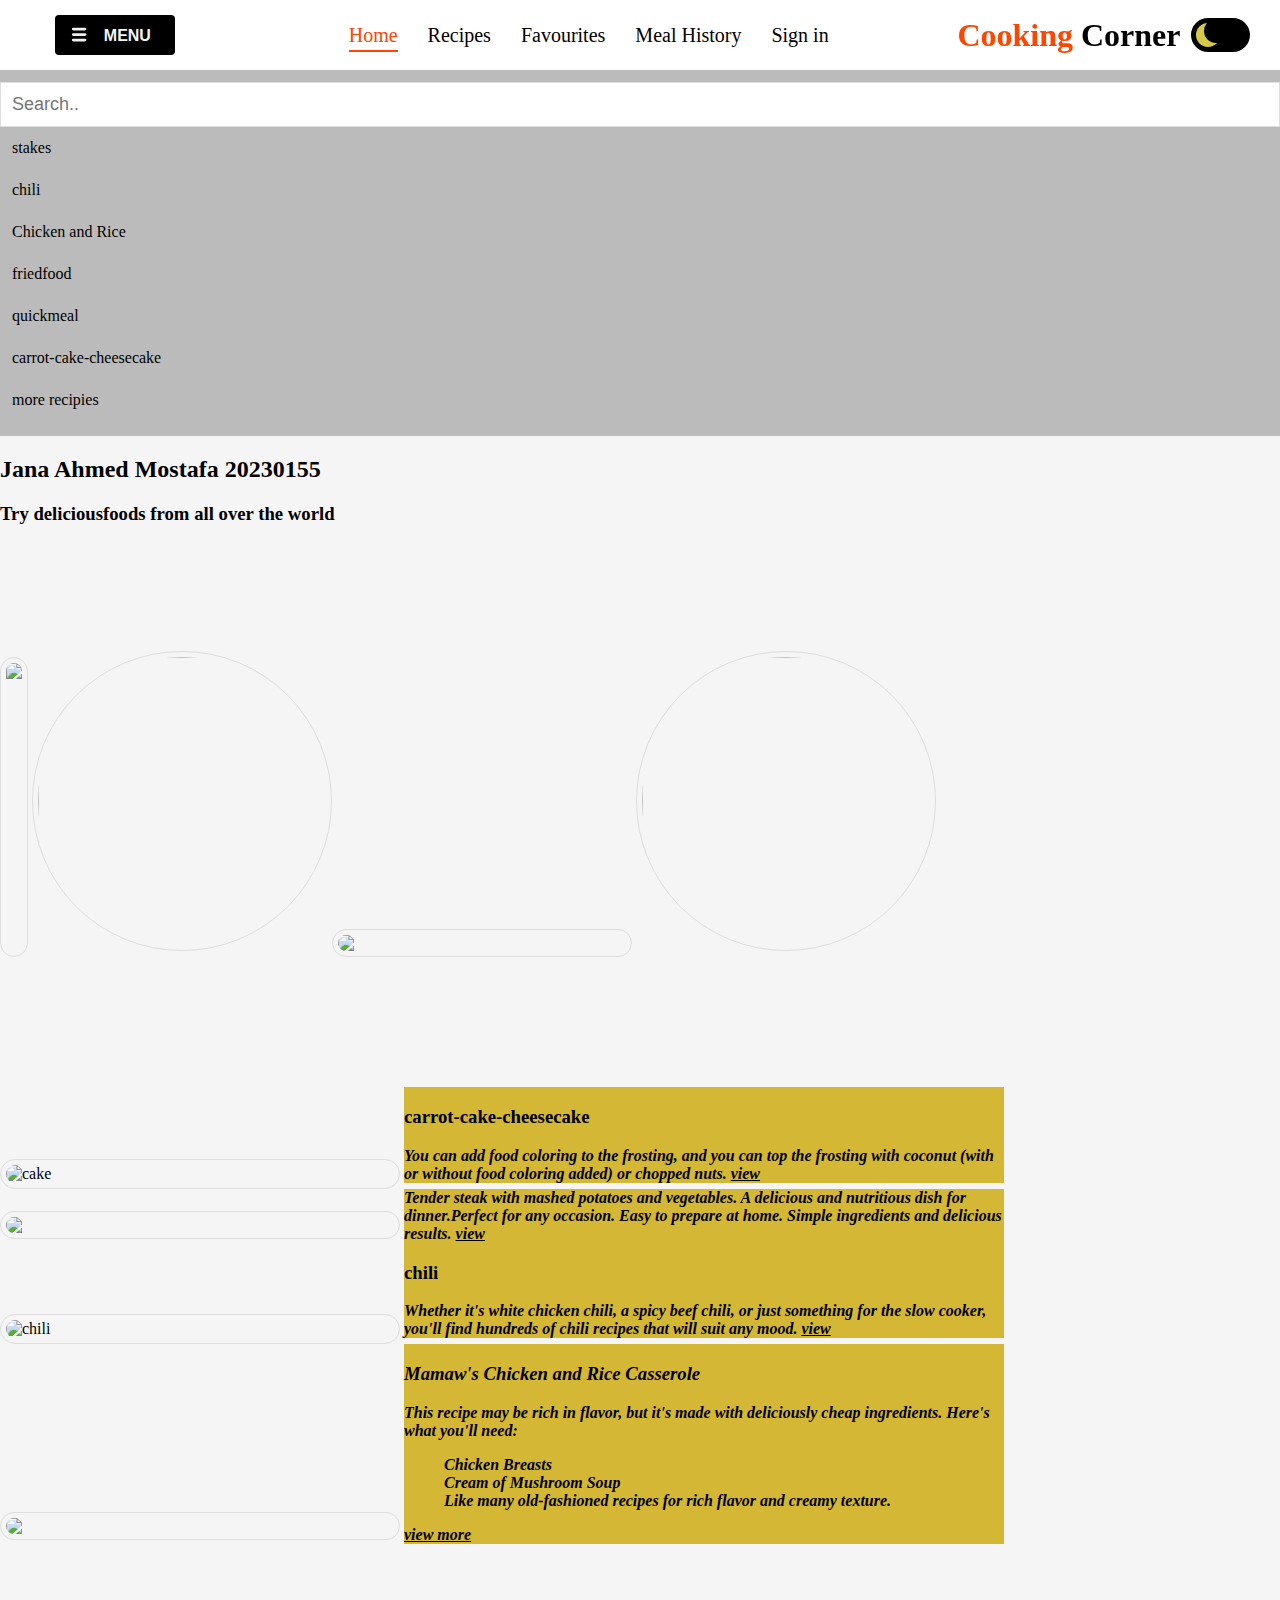
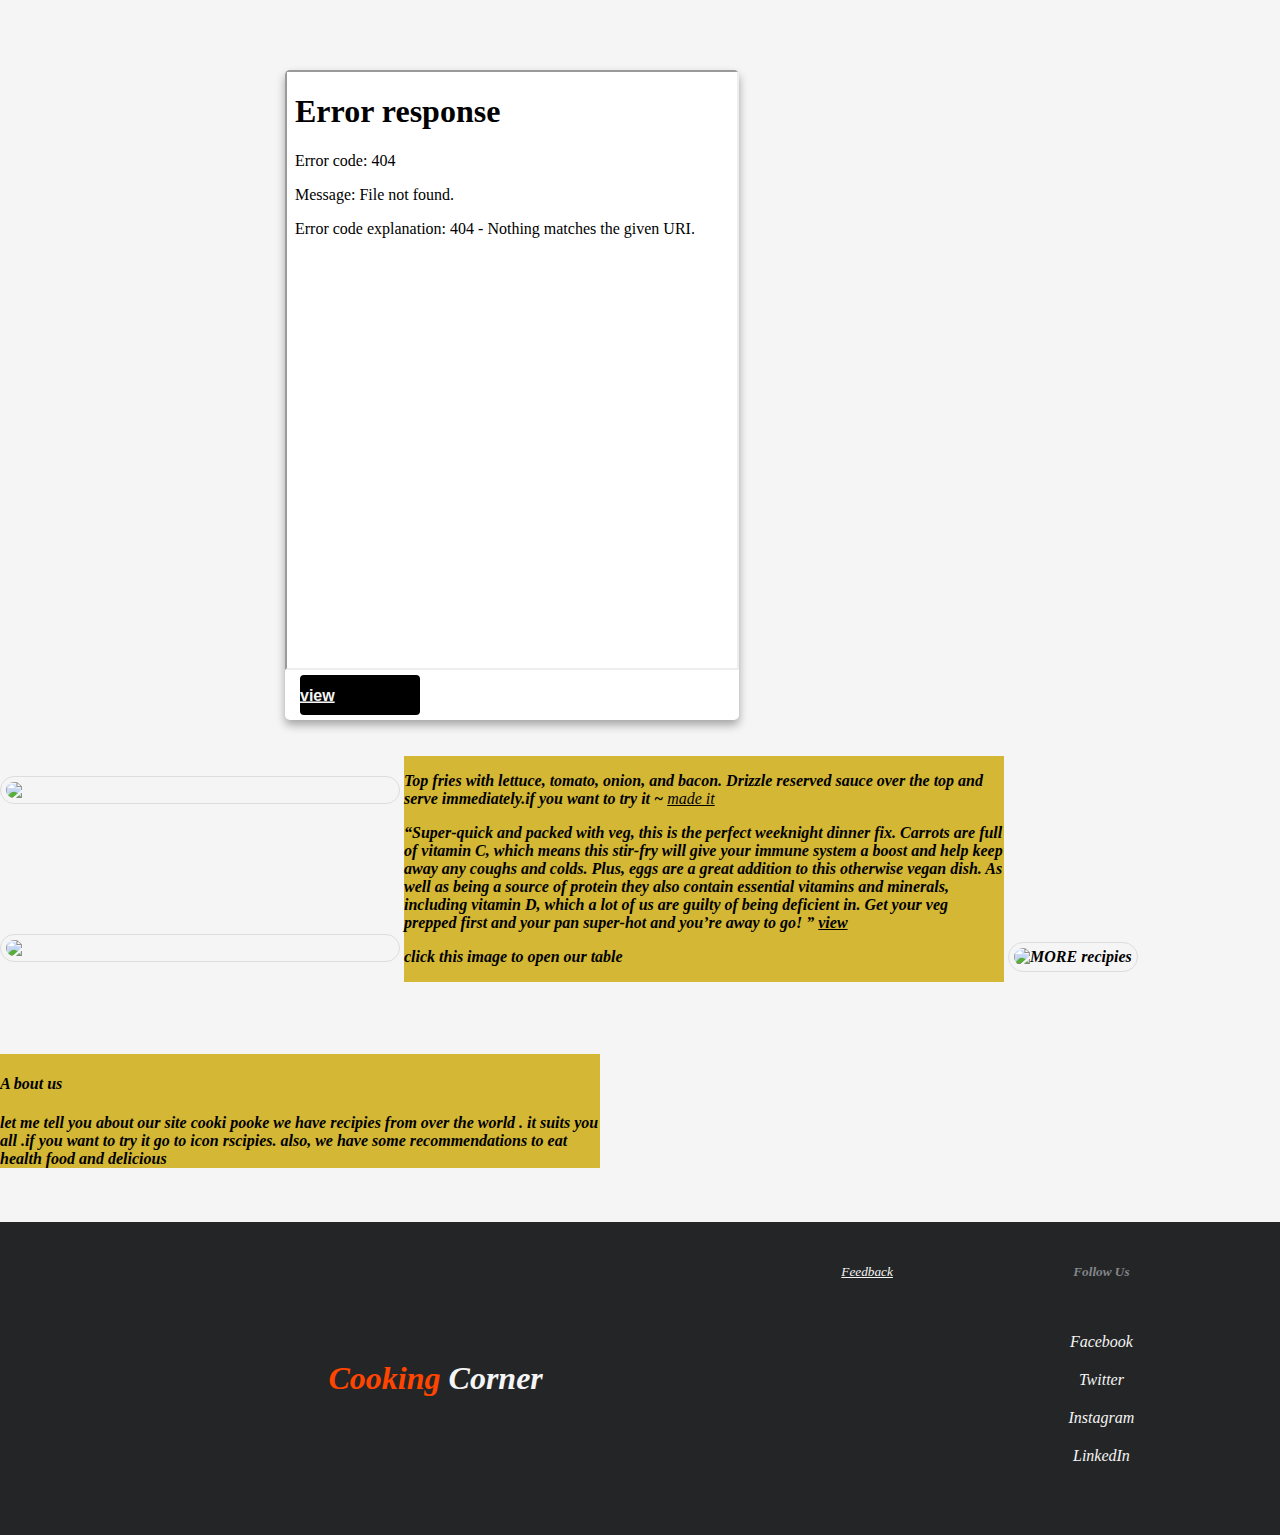
==== index.html @ 8513a662 "Add files via upload" ====
<!DOCTYPE html>
<html>
<head>
 
   <meta charset="UTF-8"/>
   <meta http-equiv="X-UA-Compatible"/>
   
   <link rel="stylesheet" href="index.css" type="text/CSS"/>
   <link rel="stylesheet" href="theme1.css" type="text/CSS" id="theme"/>
  
   
</head>
<body>


<header id="header">
  <nav>
    <div>
      <!--Menu -->
      <ul>
        <li id="menu">
          <span
            ><button class="btn">
              <span class="icon">
                <svg viewBox="0 0 175 80" width="40" height="40">
                  <rect
                    width="80"
                    height="15"
                    fill="#f0f0f0"
                    rx="10"
                  ></rect>
                  <rect
                    y="30"
                    width="80"
                    height="15"
                    fill="#f0f0f0"
                    rx="10"
                  ></rect>
                  <rect
                    y="60"
                    width="80"
                    height="15"
                    fill="#f0f0f0"
                    rx="10"
                  ></rect>
                </svg>
              </span>
              <span class="text">MENU</span>
            </button></span
          >
          <ul id="dropDownMenu">
            <span
              ><li><a href="#">Videos</a></li></span
            >
            <span
              ><li><a href="#">Recommend</a></li></span
            >
            <span
              ><li><a href="#">Cooking tools</a></li></span
            >
            <span
              ><li><a href="#">Facts</a></li></span
            >
            <span
              ><li><a href="#">Alternatives</a></li></span
            >
          </ul>
        </li>
      </ul>
    </div>

    <div id="navBar">
      <ul id="links">
        <li><a id="active" href="#">Home</a></li>
        <li><a href="recipies.html">Recipes</a></li>
        <li><a href="#">Favourites</a></li>
        <li><a href="mealhistory.html">Meal History</a></li>
        <li><a id="signin-btn" href="login.html">Sign in</a></li>
      </ul>
    </div>

    <div id="headerLogo"> <!--Logo / Theme-->
      <h1 id="logo"><span>Cooking</span> Corner</h1>
      <!--Dark/Light Mode -->
      <label class="switch">
        <input type="checkbox" id="themeToggle" />
        <span class="slider"></span>
      </label>
    </div>
  </nav>
</header>


  <div class="left" style="background-color:#bbb;">
    <h2>Menu</h2>
    <input type="text" id="mySearch" onkeyup="myFunction()" placeholder="Search.." title="Type in a category">
    <ul id="myMenu">
      <li><a href="#2">stakes</a></li>
      <li><a href="#3">chili</a></li>
      <li><a href="#4">Chicken and Rice </a></li>
      <li><a href="#5">friedfood</a></li>
      <li><a href="#6">quickmeal</a></li>
      <li><a href="#1"> carrot-cake-cheesecake</a></li>
      <li><a href="recipies.html">more recipies</a></li>
    </ul>
  </div>

  <h2>Jana Ahmed Mostafa 20230155</h2>
  <h3>Try deliciousfoods from all over the world </h3>
<br></br><br></br>
<br></br>
<img src="images\sa.jpg" height="300px" > <img src="images\view,jpg.webp" width="300px" height="300px"><img src="images\istockphoto.jpg" width="300px" >
<img src="images\bbbb.jpg" width="300px" height="300px">

<br></br><br></br>

<br></br><br></br>
<div id="1">
<img src="images/cake.webp" style="width:400px;"  alt="cake" > 
   <div  class="box2"> 
    <h3>carrot-cake-cheesecake</h3>
 <em><b>  You can add food coloring to the frosting, and you can top the frosting with coconut (with or without food coloring added) or chopped nuts.
  <a target="_blank" href="https://www.allrecipes.com/recipe/242024/carrot-cake-cheesecake/">view</a> </b> </em></div>
</div>
<div id="2">
<img src="images/sstake.jpg"style="width:400px;">
  <div class="box2">   
  <em><b>Tender steak with mashed potatoes and vegetables.
    A delicious and nutritious dish for dinner.Perfect for any occasion. Easy to prepare at home.
    Simple ingredients and delicious results.  <a target="_blank" href="https://natashaskitchen.com/pan-seared-steak/"> view </a> </b> </em></div>
  </div>
  <div id="3">
      <img src="images/chili.jpg.webp" style="width:400px;" alt="chili" >

      <div class="box2">
        <h3>chili</h3>
  <em><b>  Whether it's white chicken chili, a spicy beef chili, or just something for the slow cooker, you'll find hundreds of chili recipes that will suit any mood.  <a target="_blank" href="https://www.allrecipes.com/search?q=chili">view</a> </b> </em></div>
</div>
<div id="4">
        <img src="images/Mamaw's Chicken and Rice Casserole.jpg" style="width:400px;" >
        <div class="box2">
     <em><b> <h3>Mamaw's Chicken and Rice Casserole </h3> This recipe may be rich in flavor, but it's made with deliciously cheap ingredients. Here's what you'll need:<ul>
  <li>Chicken Breasts</li>
  <li>Cream of Mushroom Soup</li>
  <def> Like many old-fashioned recipes for rich flavor and creamy texture.</def>
</ul><a target="_blank" href="https://www.allrecipes.com/recipe/233983/mamaws-chicken-and-rice-casserole/">view more </a></b> </em></div><br></br><br></br><br></br><br></br>
    </div>
    <div id="7">
     <div class="banner-container">
    <div class="banner"> <iframe width="100% " height="600px" src="images/ads.jpg"  alt="meal  ads"></iframe>
          
      <div class="content">
         <a href="https://www.wixfresh.com/post/food-websites" class="btn">view</a></div>
      </div></div></div>
<br></br>
<div id="5">
                 <img src="images/_Loaded-Waffle-Fries_.webp" style="width: 400px;"  >
              <div class="box2">
              <p><em><b>  Top fries with lettuce, tomato, onion, and bacon. Drizzle reserved sauce over the top and serve immediately.if you want to try it ~
</b><a target="_blank" href="https://www.allrecipes.com/loaded-waffle-fries-recipe-8551264">made it </a> </em></p></div>         
</div>
<div id="6">
<img src="images/v.webp" style="width:400px;">
             <div class="box2">
             <em><b>  “Super-quick and packed with veg, this is the perfect weeknight dinner fix. Carrots are full of vitamin C, which means this stir-fry will give your immune system a boost and help keep away any coughs and colds. Plus, eggs are a great addition to this otherwise vegan dish. As well as being a source of protein they also contain essential vitamins and minerals, including vitamin D, which a lot of us are guilty of being deficient in. Get your veg prepped first and your pan super-hot and you’re away to go! ” <a href="https://www.jamieoliver.com/recipes/vegetable-recipes/easy-veggie-stir-fry/" >view</a>

             <p >click this image to open our table</p></div>
              
              <a target="_blank" href="https://www.allrecipes.com/recipes/"><img src="images/end.jpg"   margin: 30px; padding: 30px; alt="MORE recipies" > </a>
     </div>
             <br></br><br></br>
             
              <div class="box2">
              <h4>A bout us</h4>
              let me tell you about our site <b>cooki pooke</b> we have recipies from over the world .
            it suits you all .if you want to  try it go to icon rscipies.
         <b>also,</b> we have some recommendations to eat health food and delicious  </div> <br></br><br></br>
         
            
    <footer>
      <div id="footerInfo">
        <h1><span>Cooking</span> Corner</h1>
      </div>
      <div>
        <h5><a target="self" href="feedback form2.html">Feedback</a></h5>
       
      </div>
      

      <div>
        <h5>Follow Us</h5>
        <a>Facebook</a>
        <a>Twitter</a>
        <a>Instagram</a>
        <a>LinkedIn</a>
      </div>
    </footer>
<script src="script.js"  ></script>
<script>
  function myFunction() {
   var input,  ul, li, a, i;
   input = document.getElementById("mySearch"); filter = input.value.toUpperCase();
   ul = document.getElementById("myMenu");
   li = ul.getElementsByTagName("li");
   for (i = 0; i < li.length; i++) {
     a = li[i].getElementsByTagName("a")[0];
     if (a.innerHTML.toUpperCase().indexOf(filter) > -1) {
       li[i].style.display = "";
     } else {
       li[i].style.display = "none";
     }
   }
 }
</script>  
  
              </body>
              </html>
---- index.css ----
.banner-container{
    display: flex;
    align-items: center;
    justify-content: center;
    width: 80%;
    
  }
  .banner-container .banner{
    background: white;
    border-radius: 5px;
  
    display: flex;
    align-items: center;
    flex-wrap: wrap;
   box-shadow: 0 5px  10px #0005 ;
   overflow: hidden;
  }
  
  .box2 {
    border: 2px soild #0005;
    background-color: #edc064;
  }
  
  
  /*theme*/
  
   
    /*theme*/
  .image{
  width:500px;
  height: 100px;
  animation:demo 2s ease-in infinite, trans 2s ease-out infinite;
  border-radius:40px;
  position: absolute;
  display: inline-block;
  }
  @keyframes trans 
  {
   80% {transform:scale(1);top: 200px; }
   100% {transform: scale(1.1);top: 80px; }
   
  }  
  .container {
    position: relative;
    width: 70%;
    max-width: 400px;
    margin: 200px;
  }
  
  .container img {
    width: 100%;
    height: auto;
  }
  .container .btn2 {
    position: absolute;
    top: 50%;
    left: 50%;
    transform: translate(-50%, -50%);
    -ms-transform: translate(-50%, -50%);
    color: black;
    font-size: 16px;
    padding: 12px 24px;
    border: none;
    cursor: pointer;
    border-radius: 5px;
    text-align: center;
}

.container .btn2:hover {
  background-color: #edc064 ;
}

* {
  box-sizing: border-box;
}


img {/*format*/
  border-radius: 20%;
  border: 1px solid #ddd;
  border-radius: 300px;
  padding: 5px;
display: inline-block;
}

.box2 {
background-color: #d4b734;
width: 600px;
display: inline-block;
}
@import url('https://fonts.googleapis.com/css2?family-Poppins');


.row {
    display: flex;
  }
  
  /* Left column (menu) */
  .left {
    flex: 35%;
    padding: 15px 0;
  }
  
  .left h2 {
    padding-left: 8px;
  }
  
  /* Right column (page content) */
  .right {
    flex: 65%;
    padding: 15px;
  }
  
  /* Style the search box */
  #mySearch {
    width: 100%;
    font-size: 18px;
    padding: 11px;
    border: 1px solid #ddd;
  }
  
  /* Style the navigation menu inside the left column */
  #myMenu {
    list-style-type: none;
    padding: 0;
    margin: 0;
  }
  
  #myMenu li a {
    padding: 12px;
    text-decoration: none;
    color: black;
    display: block
  }
  
  #myMenu li a:hover {
    background-color: #eee;
  }
---- theme1.css ----
/*theme*/
  
 li {
    list-style: none;
  }
  a {
    color: black;
  }
  nav {
    display: flex;
    justify-content: space-between;
    align-items: center;
    position: fixed;
    top: 0px;
    left: 0px;
    background-color: white;
    width: 100%;
    height: 70px;
    z-index: 1000;
  }
  #headerLogo {
    display: flex;
    align-items: center;
    gap: 10px;
    position: relative;
    right: 30px;
    color: black;
  }
  #logo span {
    color: #ff4500;
  }
  #navBar {
    display: flex;
    justify-content: space-around;
    align-content: center;
    padding: 0px 20px;
  }
  #active {
    color: #ff4500;
  }
  #active::after {
    bottom: -6px;
    border-bottom: 2px solid;
  }
  #links a {
    text-decoration: none;
    font-size: 20px;
    position: relative;
    right: 20px;
  }
  #links a {
    position: relative;
    text-decoration: none;
  }
  #links a::after {
    content: "";
    position: absolute;
    left: 0;
    width: 100%;
  }
  #links a:hover::after {
    bottom: -6px;
    border-bottom: 2px solid;
  }
  #links {
    display: flex;
    justify-content: space-around;
    gap: 30px;
  }
  #signin-btn {
    font-size: 20px;
  }
  #signin-btn {
    text-decoration: none;
    font-size: 20px;
    position: relative;
    right: 40px;
  }
  #dropDownMenu {
    width: 115px;
    display: none;
    flex-direction: column;
    justify-content: center;
    align-items: center;
    position: absolute;
    top: 60px;
    left: 25px;
    background-color: #242526;
    box-shadow: 0 0 10px rgba(0, 0, 0, 0.3);
    z-index: 2;
  }
  #menu:hover #dropDownMenu {
    display: flex;
  }
  #dropDownMenu li {
    display: flex;
    justify-content: center;
    align-items: center;
    padding: 10px 0px;
    position: relative;
   
    border: 1px solid black;
    width: 115px;
  }
  #dropDownMenu a {
    text-decoration: none;
    color: white;
    font-size: 14px;
  }
  body {
    width: 100%;
    overflow-x: hidden;
    background-color: whitesmoke;
    margin: 0px;
    padding: 0px;
    box-sizing: border-box;
  }
  /* Footer */
  footer {
    width: 1340px;
    margin: 0px;
    padding: 0px;
    background-color: #242526;
    color: whitesmoke;
    display: flex;
    text-align: center;
    justify-content: space-evenly;
    padding: 50px;
    position: relative;
  }
  #footerInfo {
    width: 500px;
    display: flex;
    flex-direction: column;
    align-items: center;
    justify-content: center;
  }
  #footerInfo h1 span {
    color: #ff4500;
  }
  #footerInfo h6 {
    line-height: 20px;
  }
  #footerInfo p {
    font-weight: 300;
  }
  footer a {
    display: block;
    margin: 20px;
    cursor: pointer;
    font-weight: 100;
    color: whitesmoke;
  }
  footer h5 {
    position: relative;
    bottom: 30px;
    color: #83878a;
  }
  
  /*-------------------------------*/
  .btn {
    width: 150px;
    height: 50px;
    border-radius: 5px;
    border: none;
    transition: all 0.5s ease-in-out;
    font-size: 20px;
    font-family: Verdana, Geneva, Tahoma, sans-serif;
    font-weight: 600;
    display: flex;
    align-items: center;
    background: black;
    color: #f5f5f5;
    scale: 0.8;
  }
  .btn:hover {
    box-shadow: 0 0 20px 0px #2e2e2e3a;
  }

  
  .btn .icon {
    position: absolute;
    height: 40px;
    width: 70px;
    display: flex;
    justify-content: center;
    align-items: center;
    transition: all 0.5s;
  }
  
  .btn .text {
    transform: translateX(55px);
  }
  
  #menu:hover .icon {
    width: 175px;
  }
  
  #menu:hover .text {
    transition: all 0.5s;
    opacity: 0;
  }
  
  .btn:focus {
    outline: none;
  }
  
  .btn:active .icon {
    transform: scale(0.85);
  }
  
  .switch {
    font-size: 17px;
    position: relative;
    display: inline-block;
    width: 3.5em;
    height: 2em;
  }
  
  .switch input {
    opacity: 0;
    width: 0;
    height: 0;
  }
  
  /* The slider */
  .slider {
    --background: var(--primary-color);
    position: absolute;
    cursor: pointer;
    top: 0;
    left: 0;
    right: 0;
    bottom: 0;
    background-color: black;
    transition: 0.5s;
    border-radius: 30px;
  }
  
  .slider:before {
    position: absolute;
    content: "";
    height: 1.4em;
    width: 1.4em;
    border-radius: 50%;
    left: 10%;
    bottom: 15%;
    box-shadow: inset 8px -4px 0px 0px #d6c84a;
    background: var(--background);
    transition: 0.5s;
  }
  
  input:checked + .slider {
    background-color: #522ba7;
  }
  
  input:checked + .slider:before {
    transform: translateX(100%);
    box-shadow: inset 15px -4px 0px 15px #d4b734;
  }
  #myDIV {
    width: 20%;
    padding:  0;
    text-align: center;
    background-color: rgb(189, 200, 203);
    margin-top:700px
  
  }
  /*theme*/
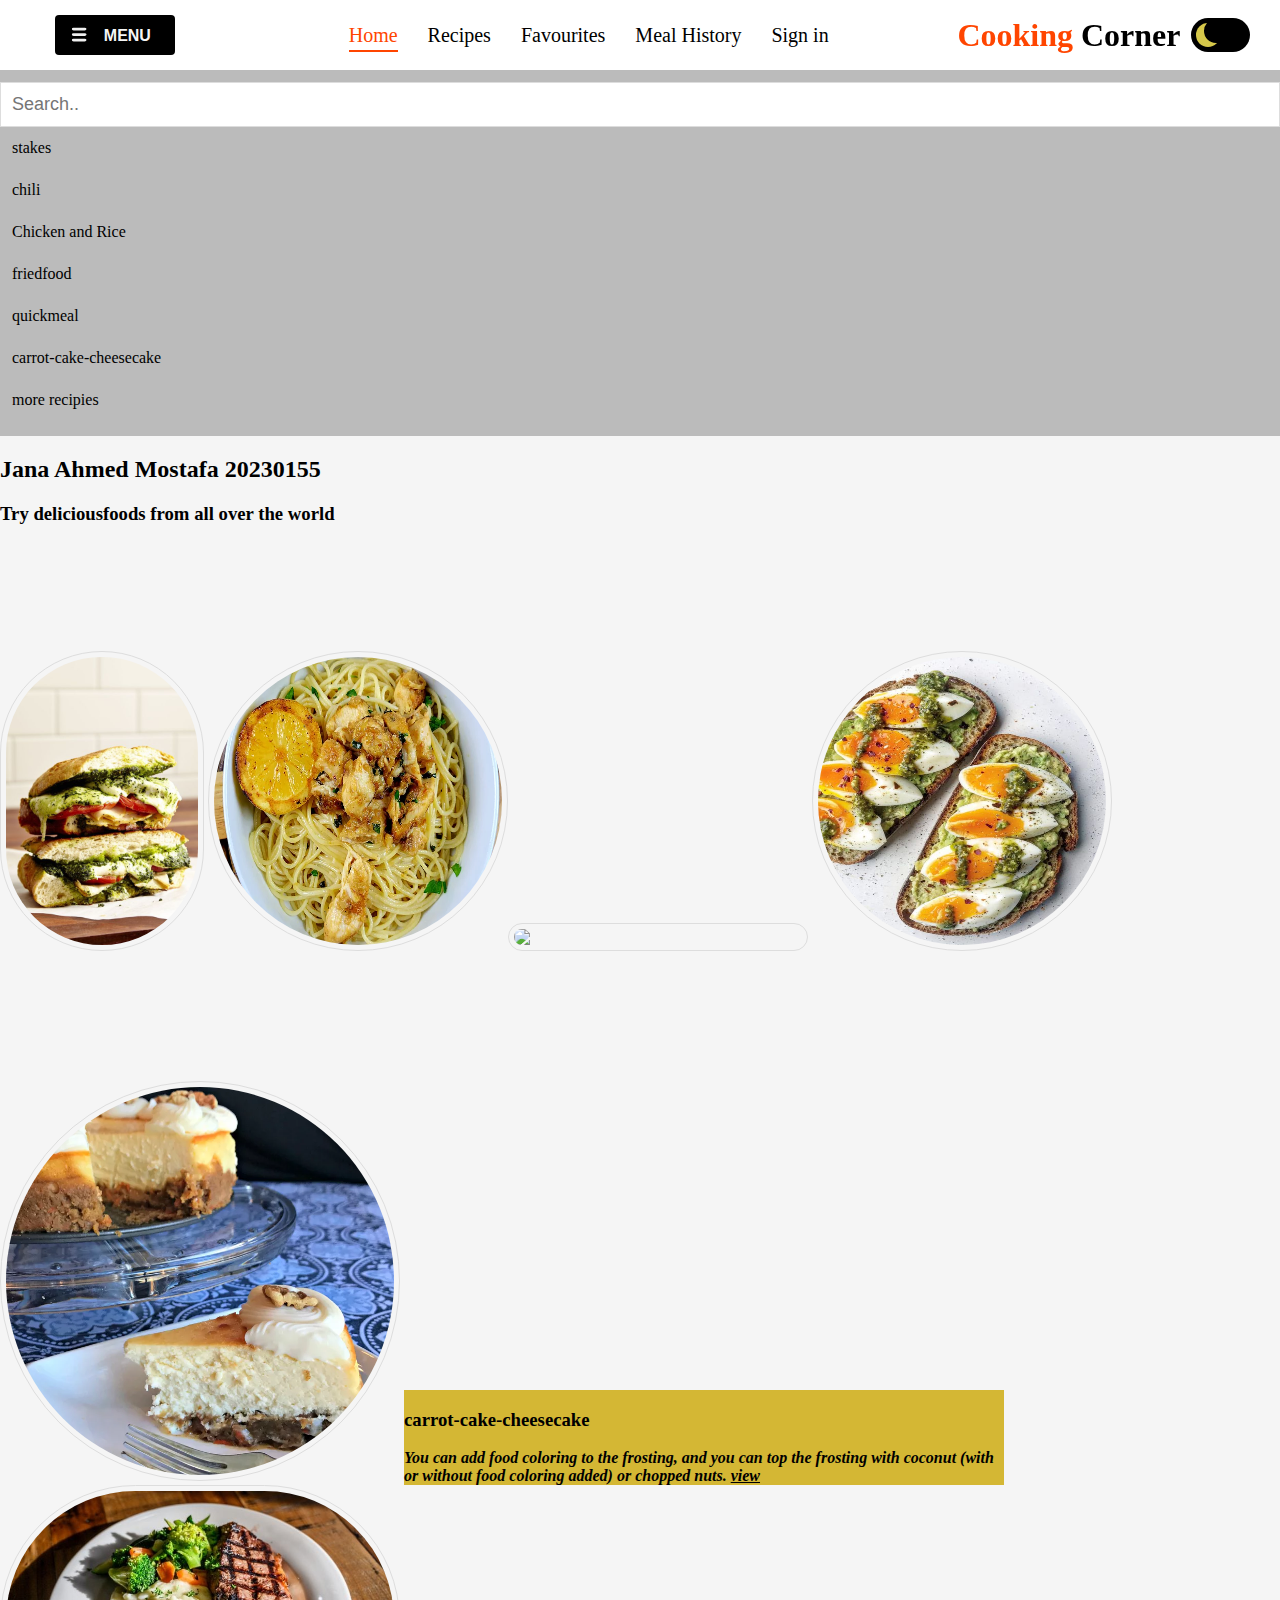
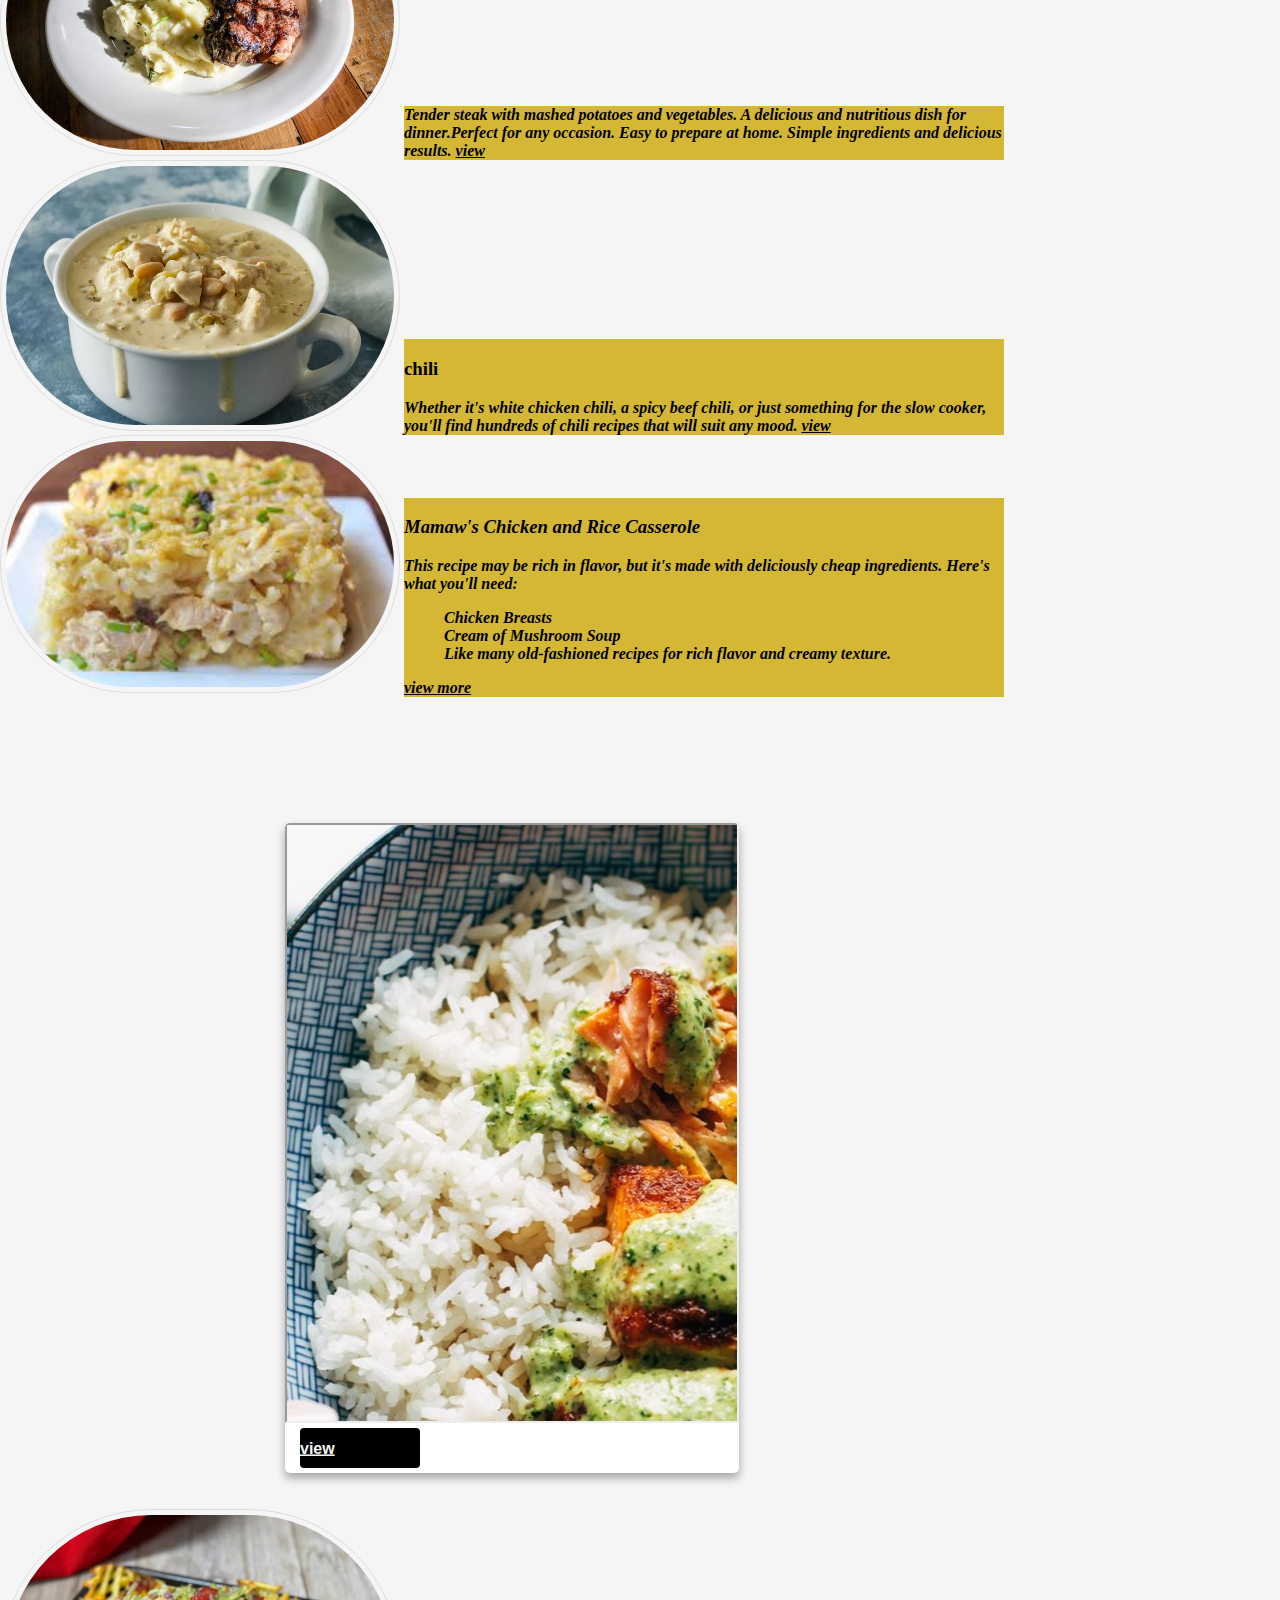
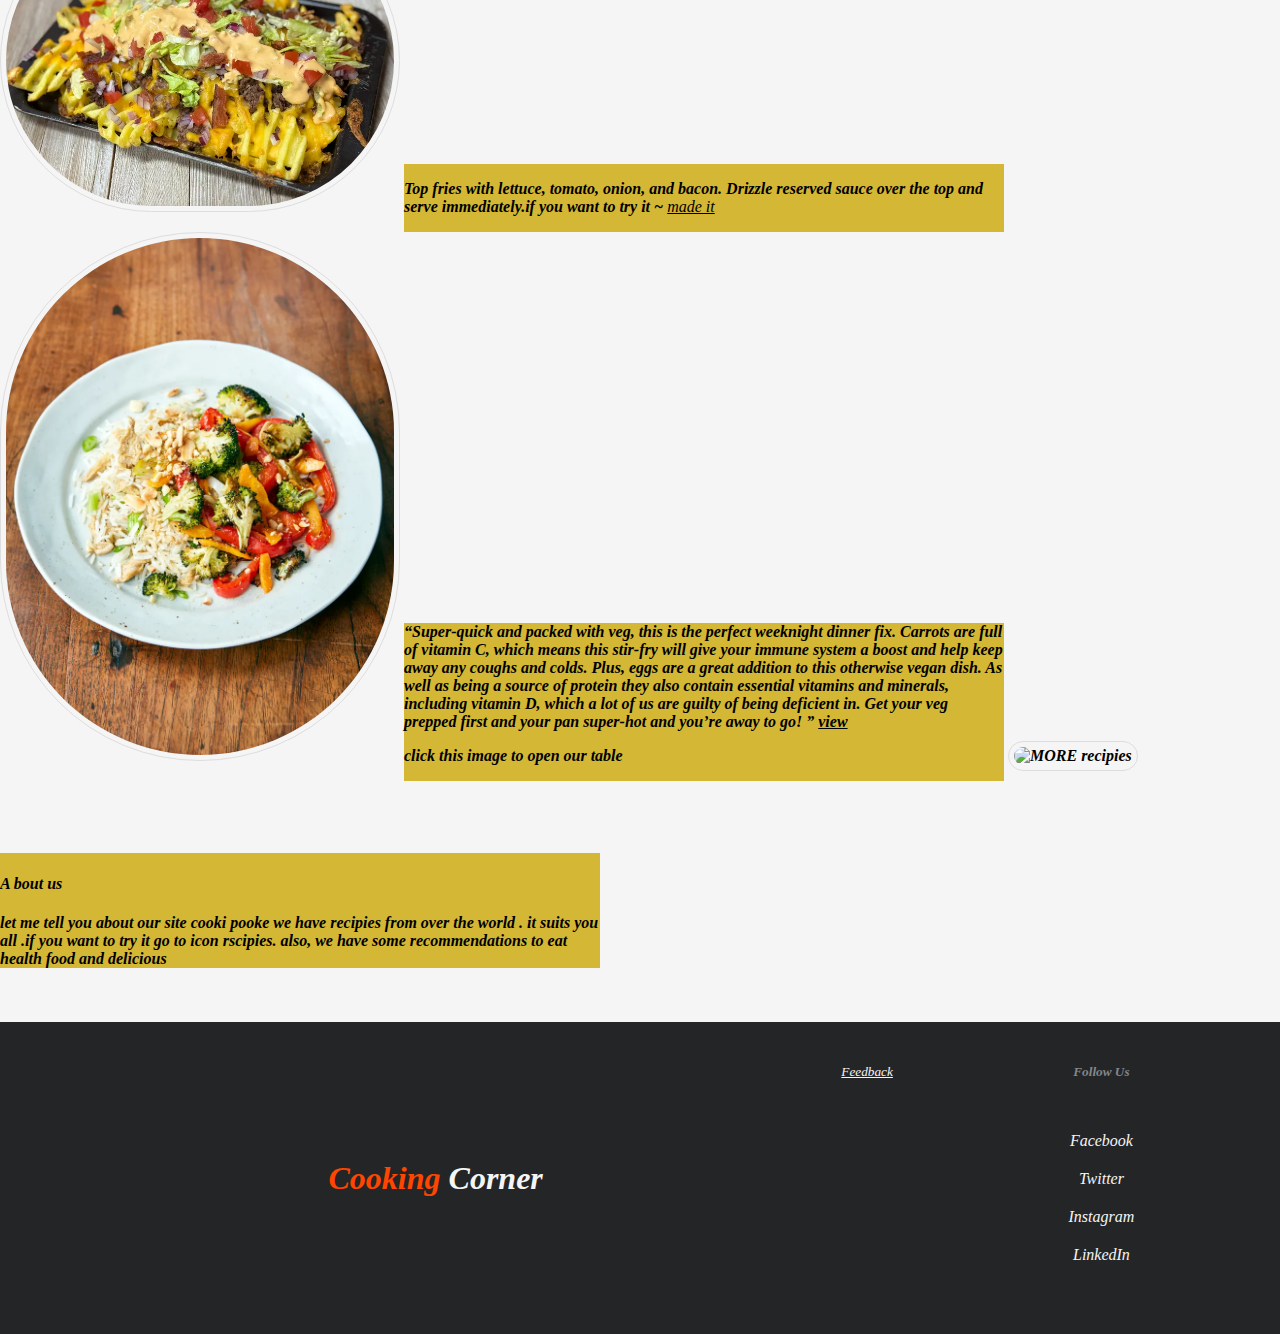
==== commit a1dc445a: "Update index.html" ====
--- a/index.html
+++ b/index.html
@@ -109,35 +109,35 @@
   <h3>Try deliciousfoods from all over the world </h3>
 <br></br><br></br>
 <br></br>
-<img src="images\sa.jpg" height="300px" > <img src="images\view,jpg.webp" width="300px" height="300px"><img src="images\istockphoto.jpg" width="300px" >
-<img src="images\bbbb.jpg" width="300px" height="300px">
+<img src="sa.jpg" height="300px" > <img src="view,jpg.webp" width="300px" height="300px"><img src="images\istockphoto.jpg" width="300px" >
+<img src="bbbb.jpg" width="300px" height="300px">
 
 <br></br><br></br>
 
 <br></br><br></br>
 <div id="1">
-<img src="images/cake.webp" style="width:400px;"  alt="cake" > 
+<img src="cake.webp" style="width:400px;"  alt="cake" > 
    <div  class="box2"> 
     <h3>carrot-cake-cheesecake</h3>
  <em><b>  You can add food coloring to the frosting, and you can top the frosting with coconut (with or without food coloring added) or chopped nuts.
   <a target="_blank" href="https://www.allrecipes.com/recipe/242024/carrot-cake-cheesecake/">view</a> </b> </em></div>
 </div>
 <div id="2">
-<img src="images/sstake.jpg"style="width:400px;">
+<img src="sstake.jpg"style="width:400px;">
   <div class="box2">   
   <em><b>Tender steak with mashed potatoes and vegetables.
     A delicious and nutritious dish for dinner.Perfect for any occasion. Easy to prepare at home.
     Simple ingredients and delicious results.  <a target="_blank" href="https://natashaskitchen.com/pan-seared-steak/"> view </a> </b> </em></div>
   </div>
   <div id="3">
-      <img src="images/chili.jpg.webp" style="width:400px;" alt="chili" >
+      <img src="chili.jpg.webp" style="width:400px;" alt="chili" >
 
       <div class="box2">
         <h3>chili</h3>
   <em><b>  Whether it's white chicken chili, a spicy beef chili, or just something for the slow cooker, you'll find hundreds of chili recipes that will suit any mood.  <a target="_blank" href="https://www.allrecipes.com/search?q=chili">view</a> </b> </em></div>
 </div>
 <div id="4">
-        <img src="images/Mamaw's Chicken and Rice Casserole.jpg" style="width:400px;" >
+        <img src="Mamaw's Chicken and Rice Casserole.jpg" style="width:400px;" >
         <div class="box2">
      <em><b> <h3>Mamaw's Chicken and Rice Casserole </h3> This recipe may be rich in flavor, but it's made with deliciously cheap ingredients. Here's what you'll need:<ul>
   <li>Chicken Breasts</li>
@@ -147,20 +147,20 @@
     </div>
     <div id="7">
      <div class="banner-container">
-    <div class="banner"> <iframe width="100% " height="600px" src="images/ads.jpg"  alt="meal  ads"></iframe>
+    <div class="banner"> <iframe width="100% " height="600px" src="ads.jpg"  alt="meal  ads"></iframe>
           
       <div class="content">
          <a href="https://www.wixfresh.com/post/food-websites" class="btn">view</a></div>
       </div></div></div>
 <br></br>
 <div id="5">
-                 <img src="images/_Loaded-Waffle-Fries_.webp" style="width: 400px;"  >
+                 <img src="_Loaded-Waffle-Fries_.webp" style="width: 400px;"  >
               <div class="box2">
               <p><em><b>  Top fries with lettuce, tomato, onion, and bacon. Drizzle reserved sauce over the top and serve immediately.if you want to try it ~
 </b><a target="_blank" href="https://www.allrecipes.com/loaded-waffle-fries-recipe-8551264">made it </a> </em></p></div>         
 </div>
 <div id="6">
-<img src="images/v.webp" style="width:400px;">
+<img src="v.webp" style="width:400px;">
              <div class="box2">
              <em><b>  “Super-quick and packed with veg, this is the perfect weeknight dinner fix. Carrots are full of vitamin C, which means this stir-fry will give your immune system a boost and help keep away any coughs and colds. Plus, eggs are a great addition to this otherwise vegan dish. As well as being a source of protein they also contain essential vitamins and minerals, including vitamin D, which a lot of us are guilty of being deficient in. Get your veg prepped first and your pan super-hot and you’re away to go! ” <a href="https://www.jamieoliver.com/recipes/vegetable-recipes/easy-veggie-stir-fry/" >view</a>
 
@@ -214,4 +214,4 @@
 </script>  
   
               </body>
-              </html>+              </html>
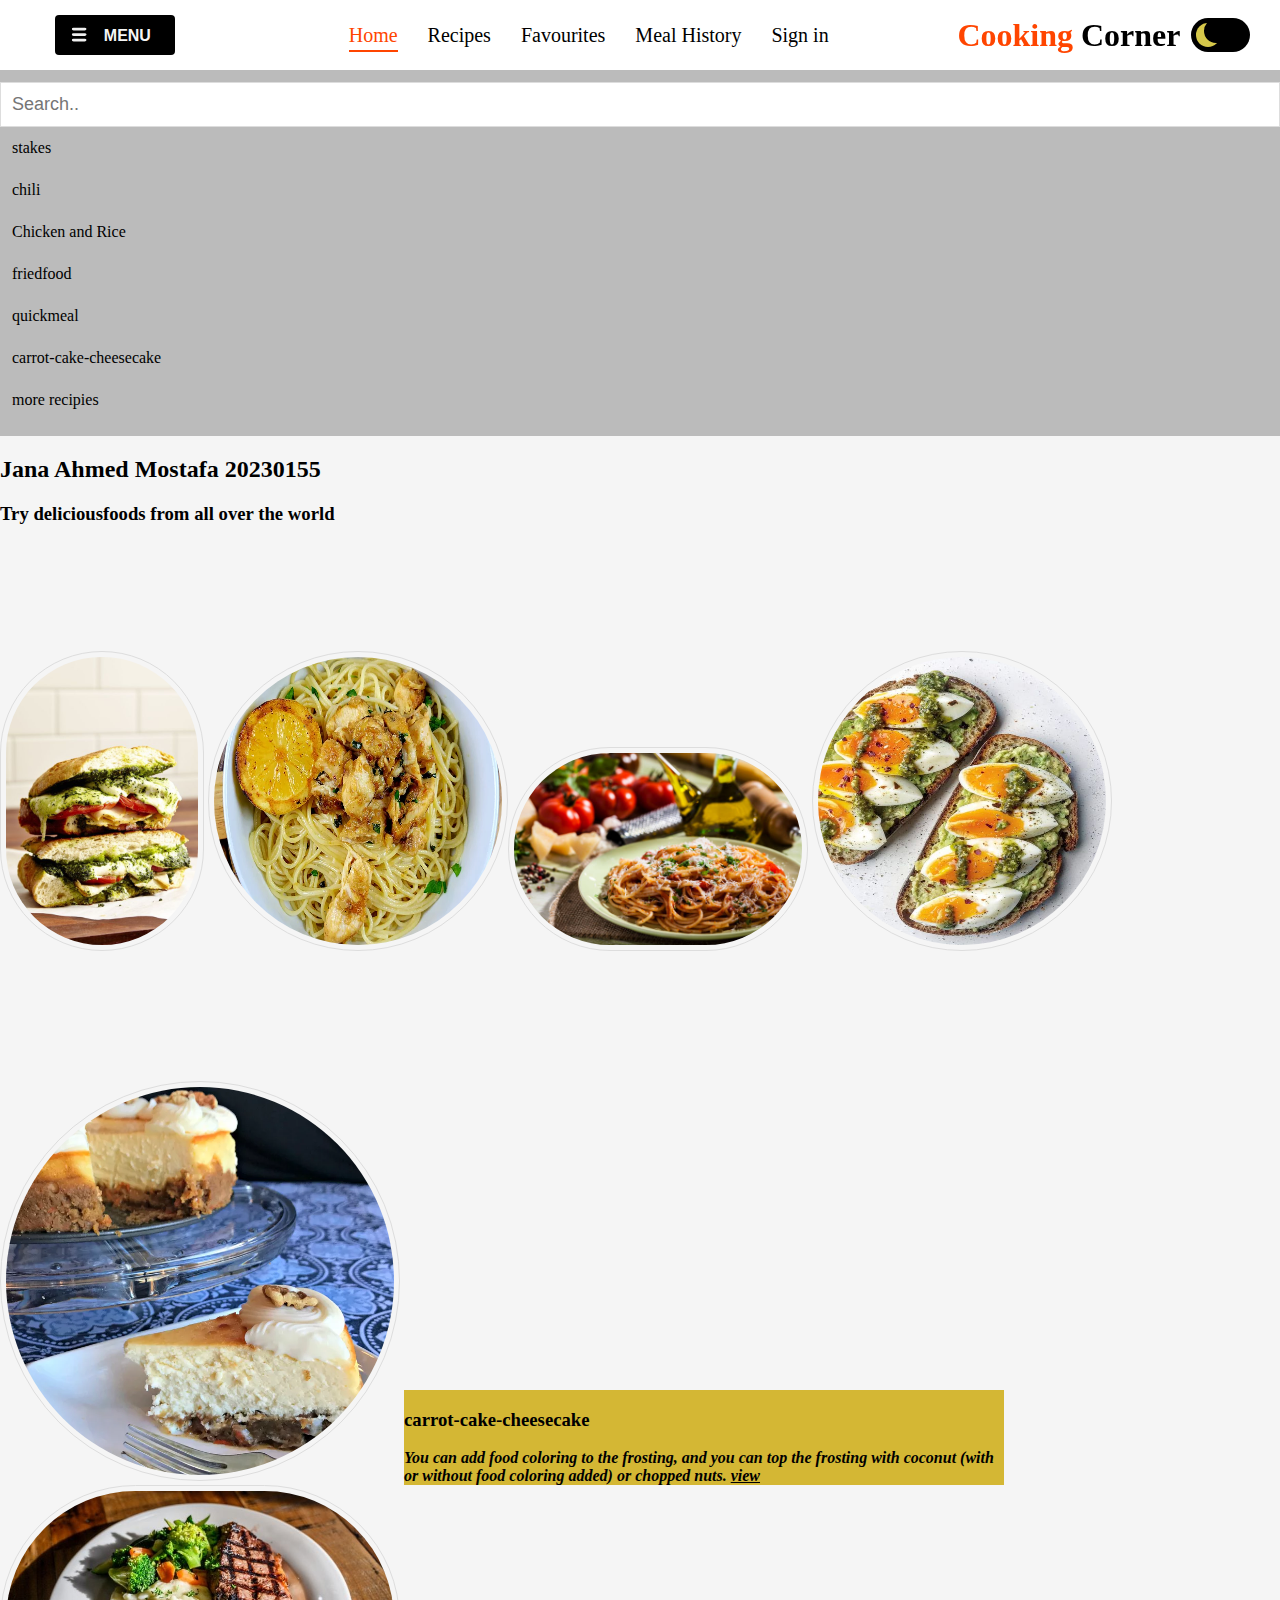
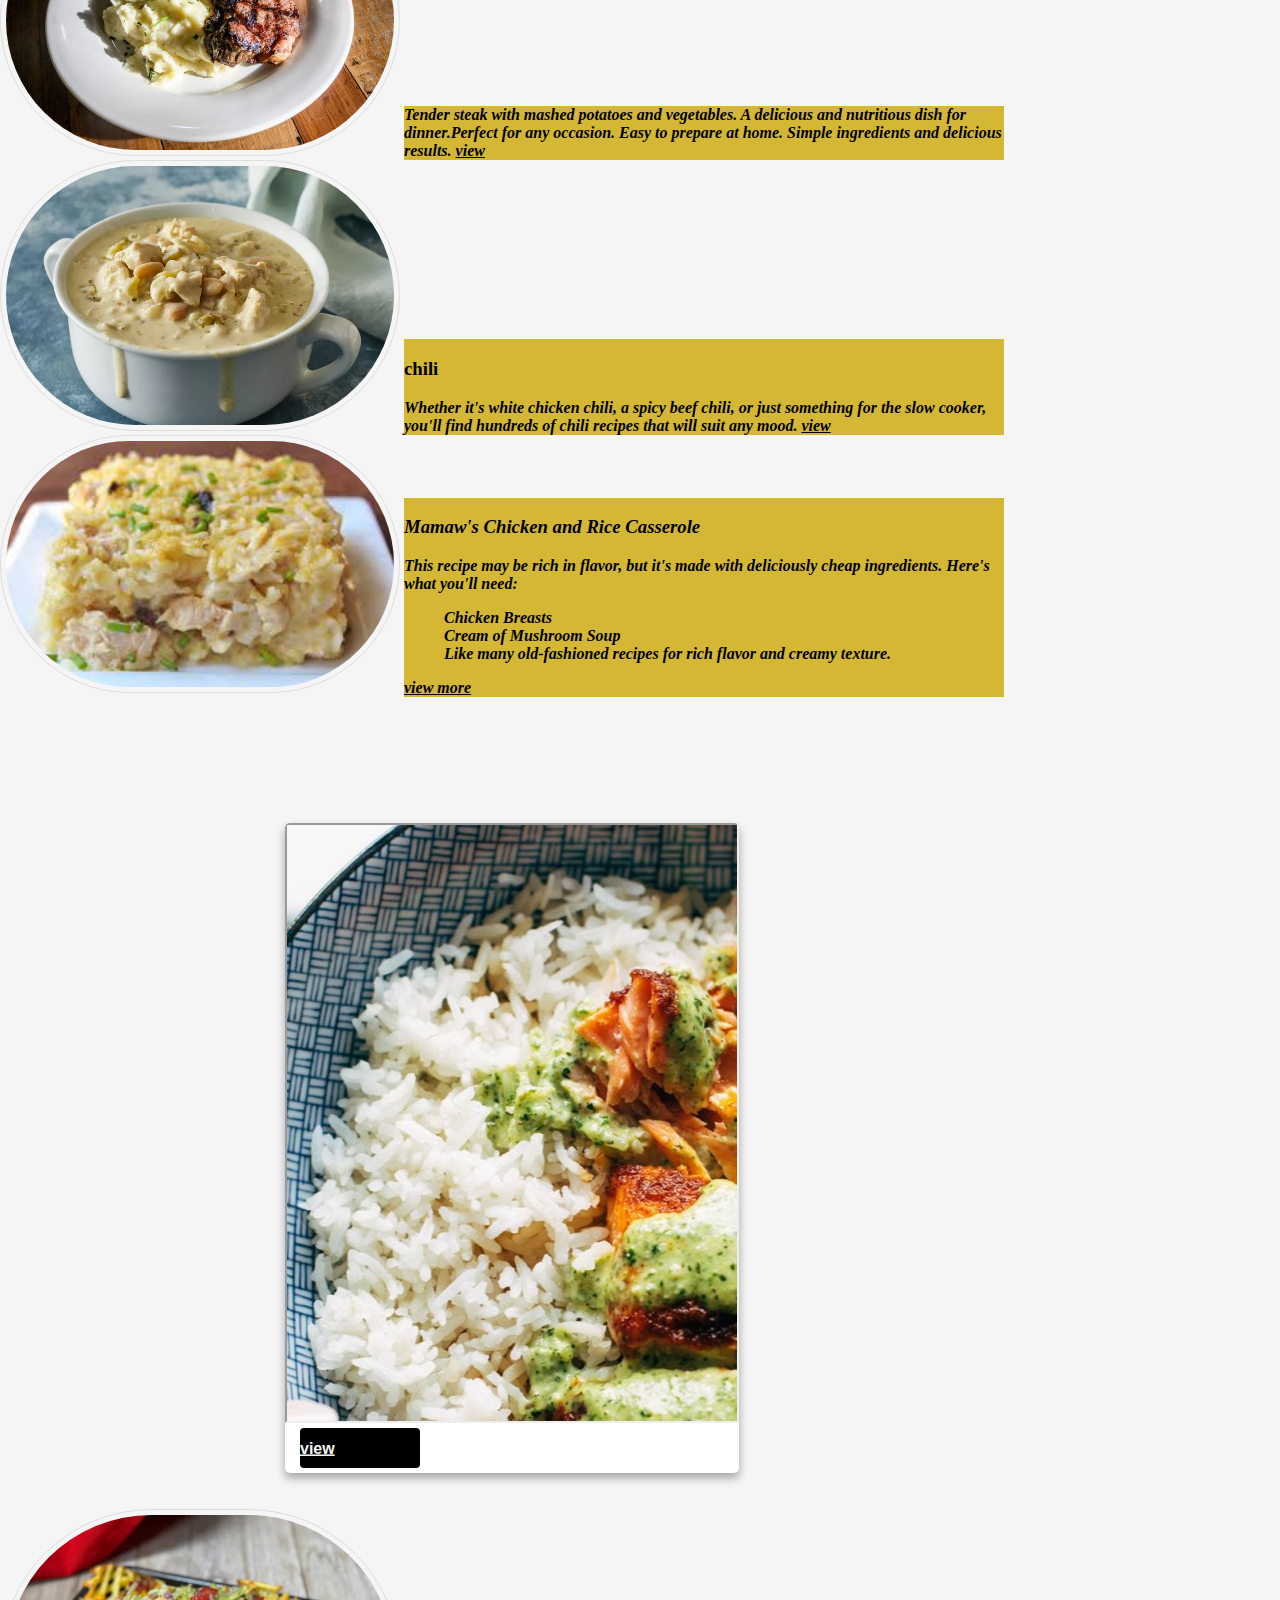
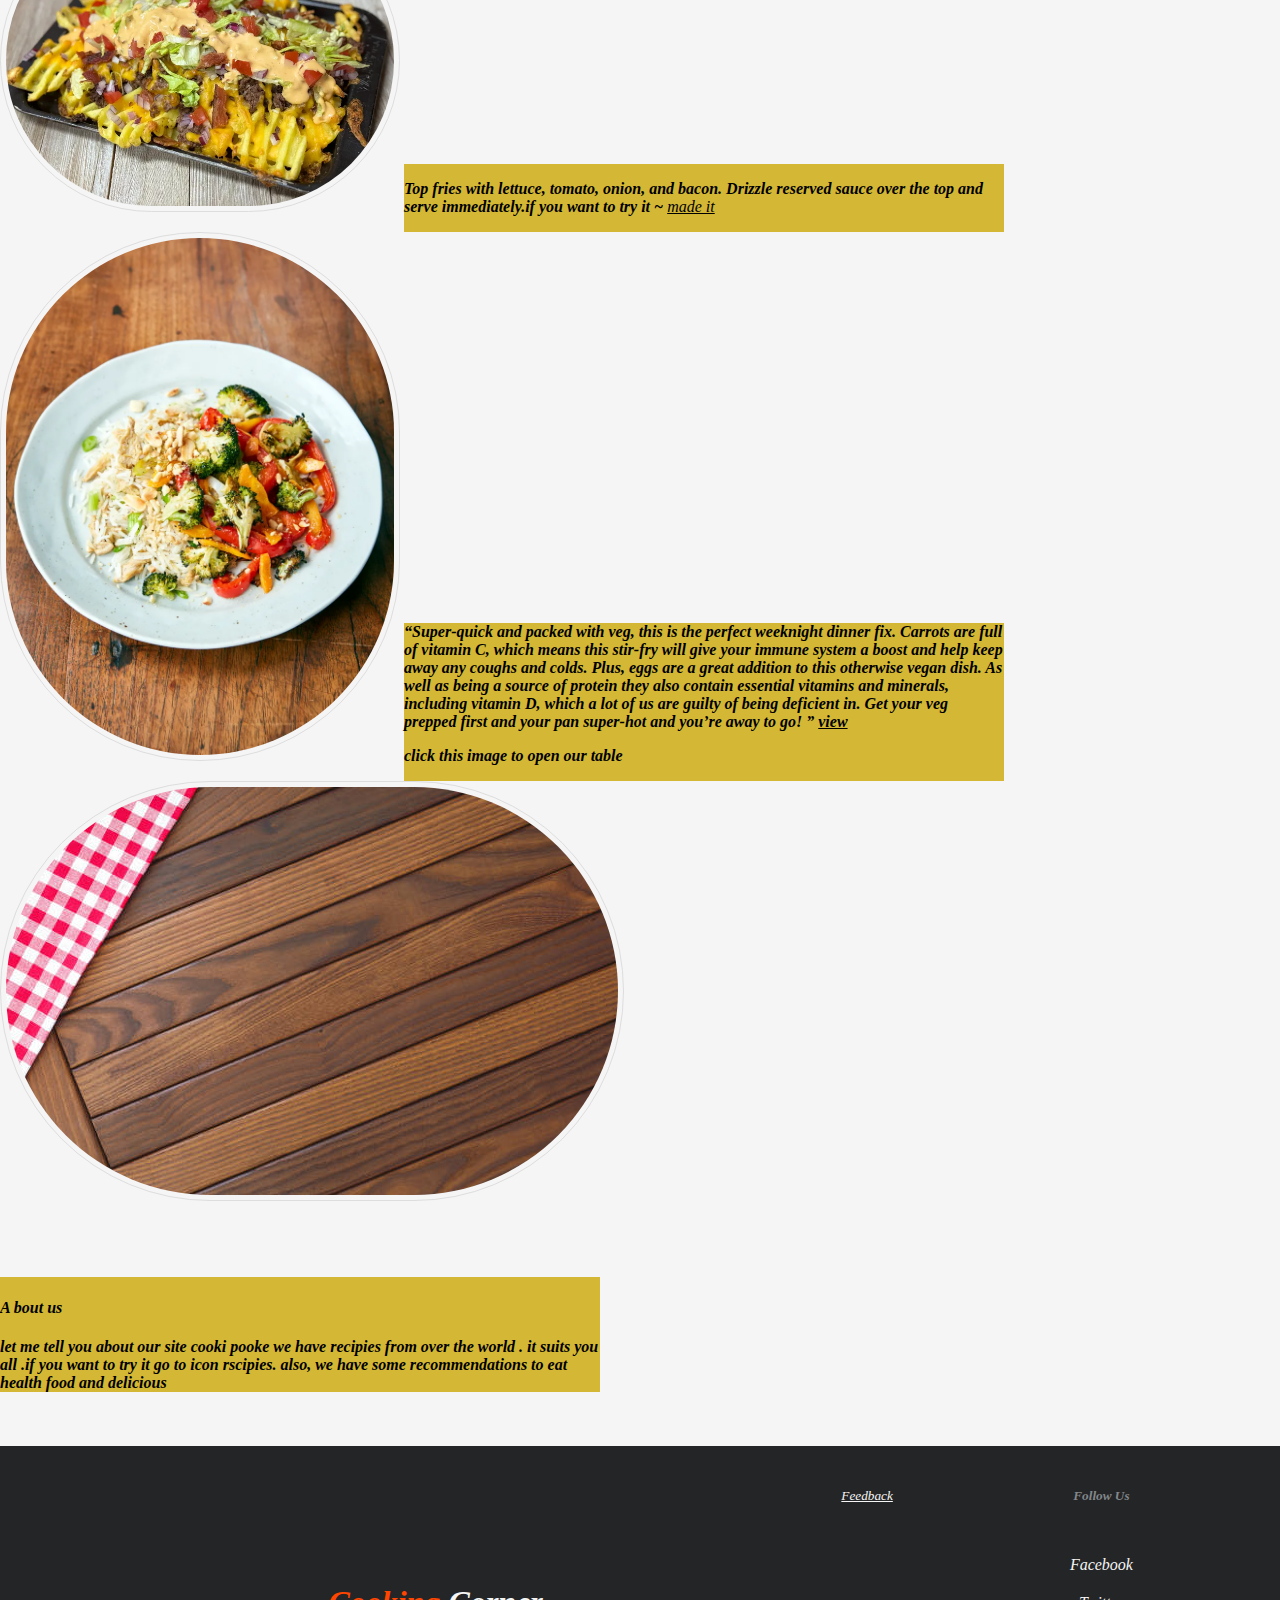
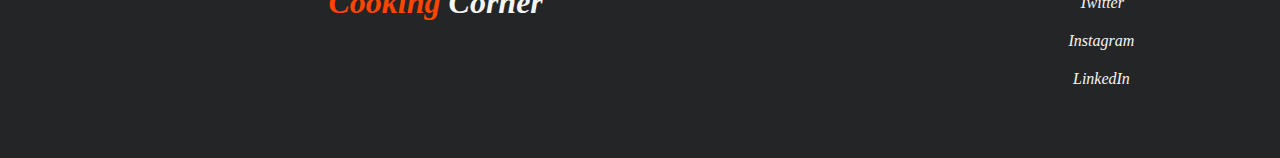
==== commit 31d0969f: "Update index.html" ====
--- a/index.html
+++ b/index.html
@@ -50,19 +50,19 @@
           >
           <ul id="dropDownMenu">
             <span
-              ><li><a href="#">Videos</a></li></span
-            >
-            <span
-              ><li><a href="#">Recommend</a></li></span
-            >
-            <span
-              ><li><a href="#">Cooking tools</a></li></span
-            >
-            <span
-              ><li><a href="#">Facts</a></li></span
-            >
-            <span
-              ><li><a href="#">Alternatives</a></li></span
+              ><li><a href="videos">Videos</a></li></span
+            >
+            <span
+              ><li><a href="recomindation">Recommend</a></li></span
+            >
+            <span
+              ><li><a href="page1">Cooking tools</a></li></span
+            >
+            <span
+              ><li><a href="facts">Facts</a></li></span
+            >
+            <span
+              ><li><a href="alter">Alternatives</a></li></span
             >
           </ul>
         </li>
@@ -73,7 +73,7 @@
       <ul id="links">
         <li><a id="active" href="#">Home</a></li>
         <li><a href="recipies.html">Recipes</a></li>
-        <li><a href="#">Favourites</a></li>
+        <li><a href="favourites">Favourites</a></li>
         <li><a href="mealhistory.html">Meal History</a></li>
         <li><a id="signin-btn" href="login.html">Sign in</a></li>
       </ul>
@@ -109,7 +109,7 @@
   <h3>Try deliciousfoods from all over the world </h3>
 <br></br><br></br>
 <br></br>
-<img src="sa.jpg" height="300px" > <img src="view,jpg.webp" width="300px" height="300px"><img src="images\istockphoto.jpg" width="300px" >
+<img src="sa.jpg" height="300px" > <img src="view,jpg.webp" width="300px" height="300px"><img src="istockphoto.jpg" width="300px" >
 <img src="bbbb.jpg" width="300px" height="300px">
 
 <br></br><br></br>
@@ -166,7 +166,7 @@
 
              <p >click this image to open our table</p></div>
               
-              <a target="_blank" href="https://www.allrecipes.com/recipes/"><img src="images/end.jpg"   margin: 30px; padding: 30px; alt="MORE recipies" > </a>
+              <a target="_blank" href="https://www.allrecipes.com/recipes/"><img src="end.jpg"   margin: 30px; padding: 30px; alt="MORE recipies" > </a>
      </div>
              <br></br><br></br>
              
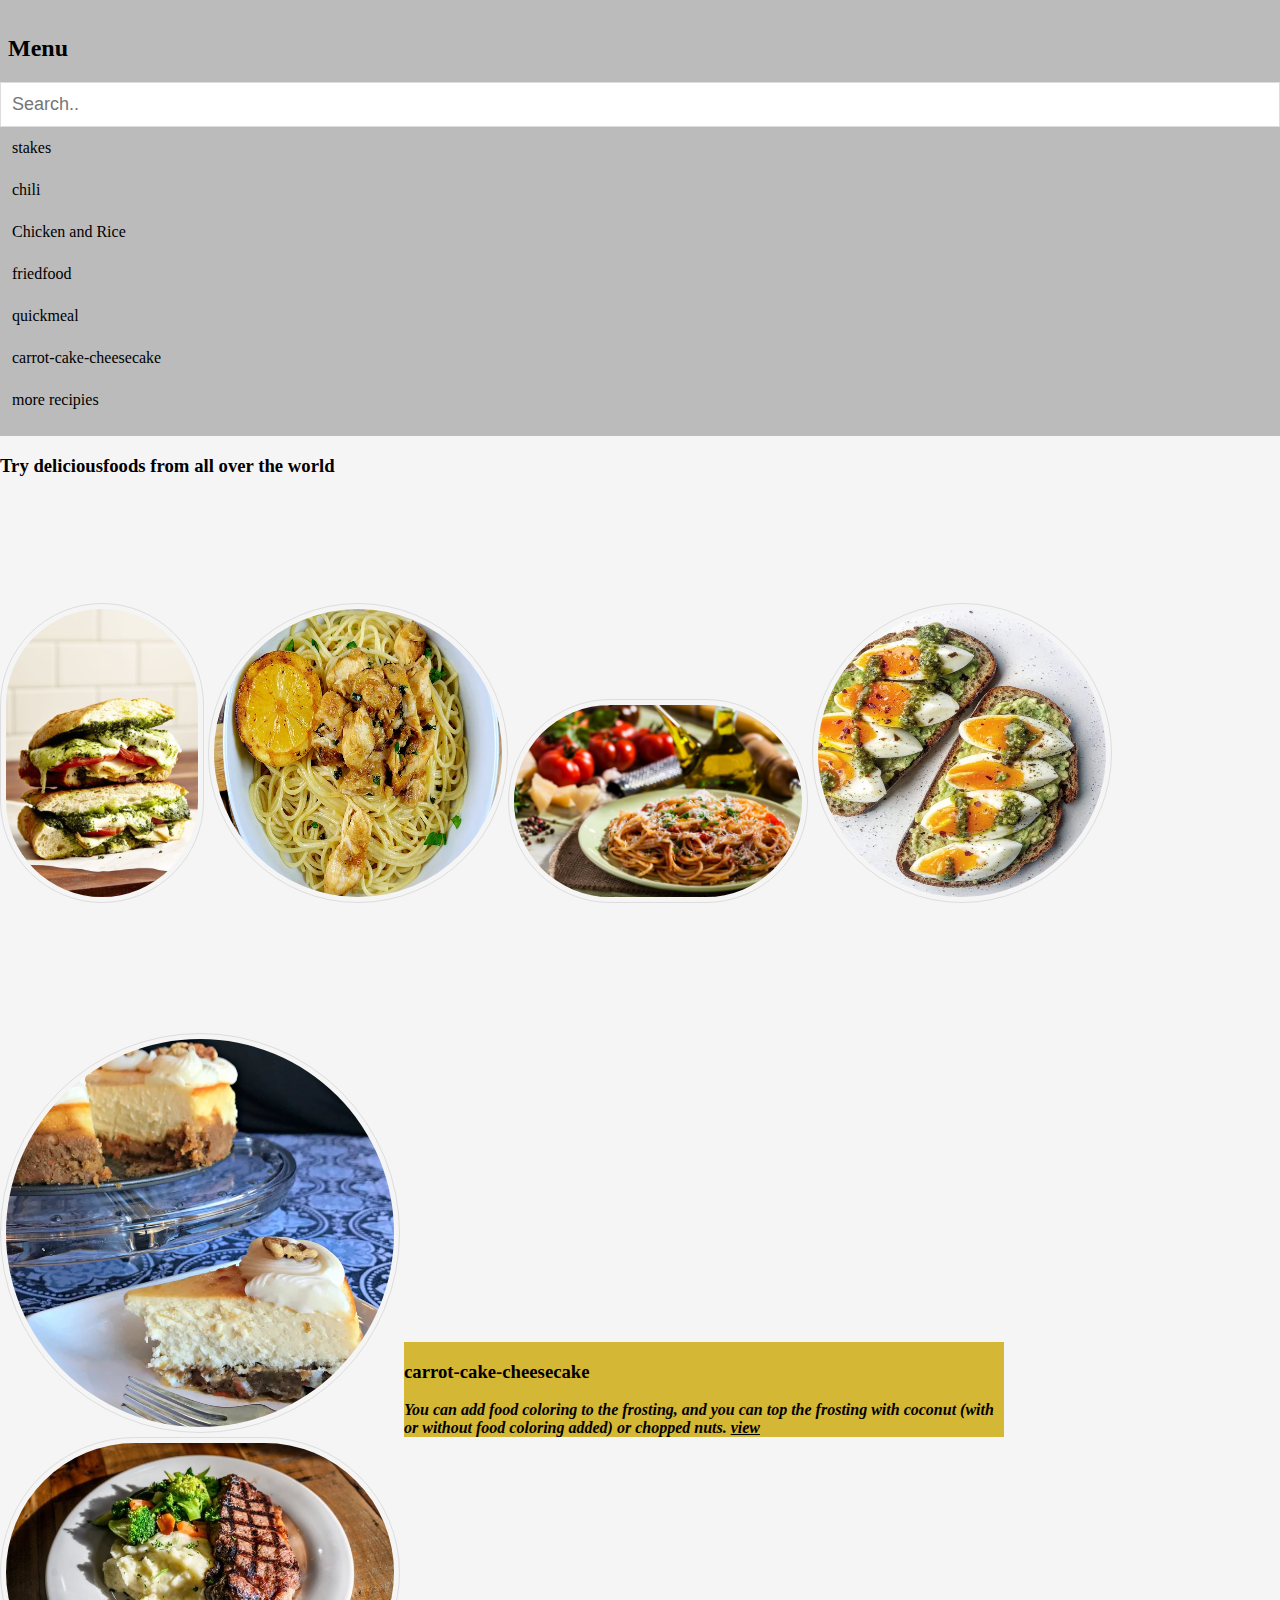
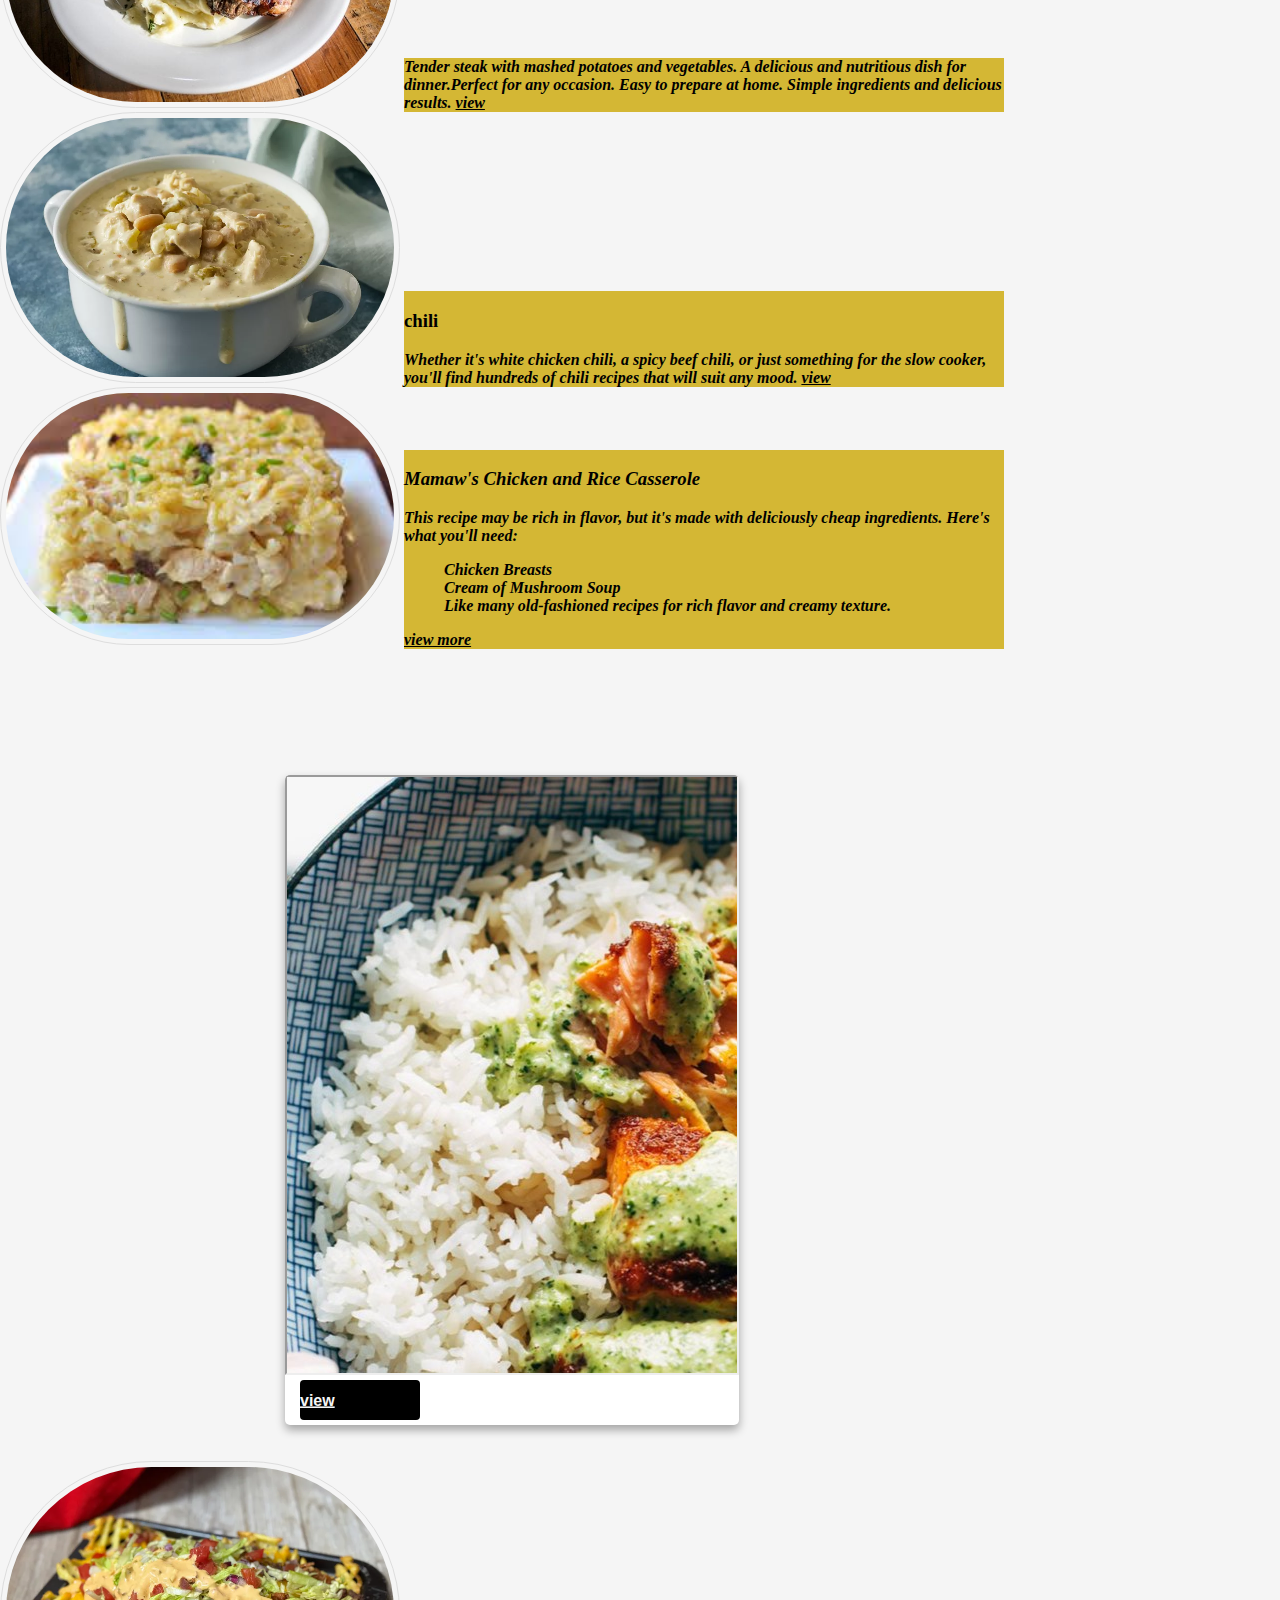
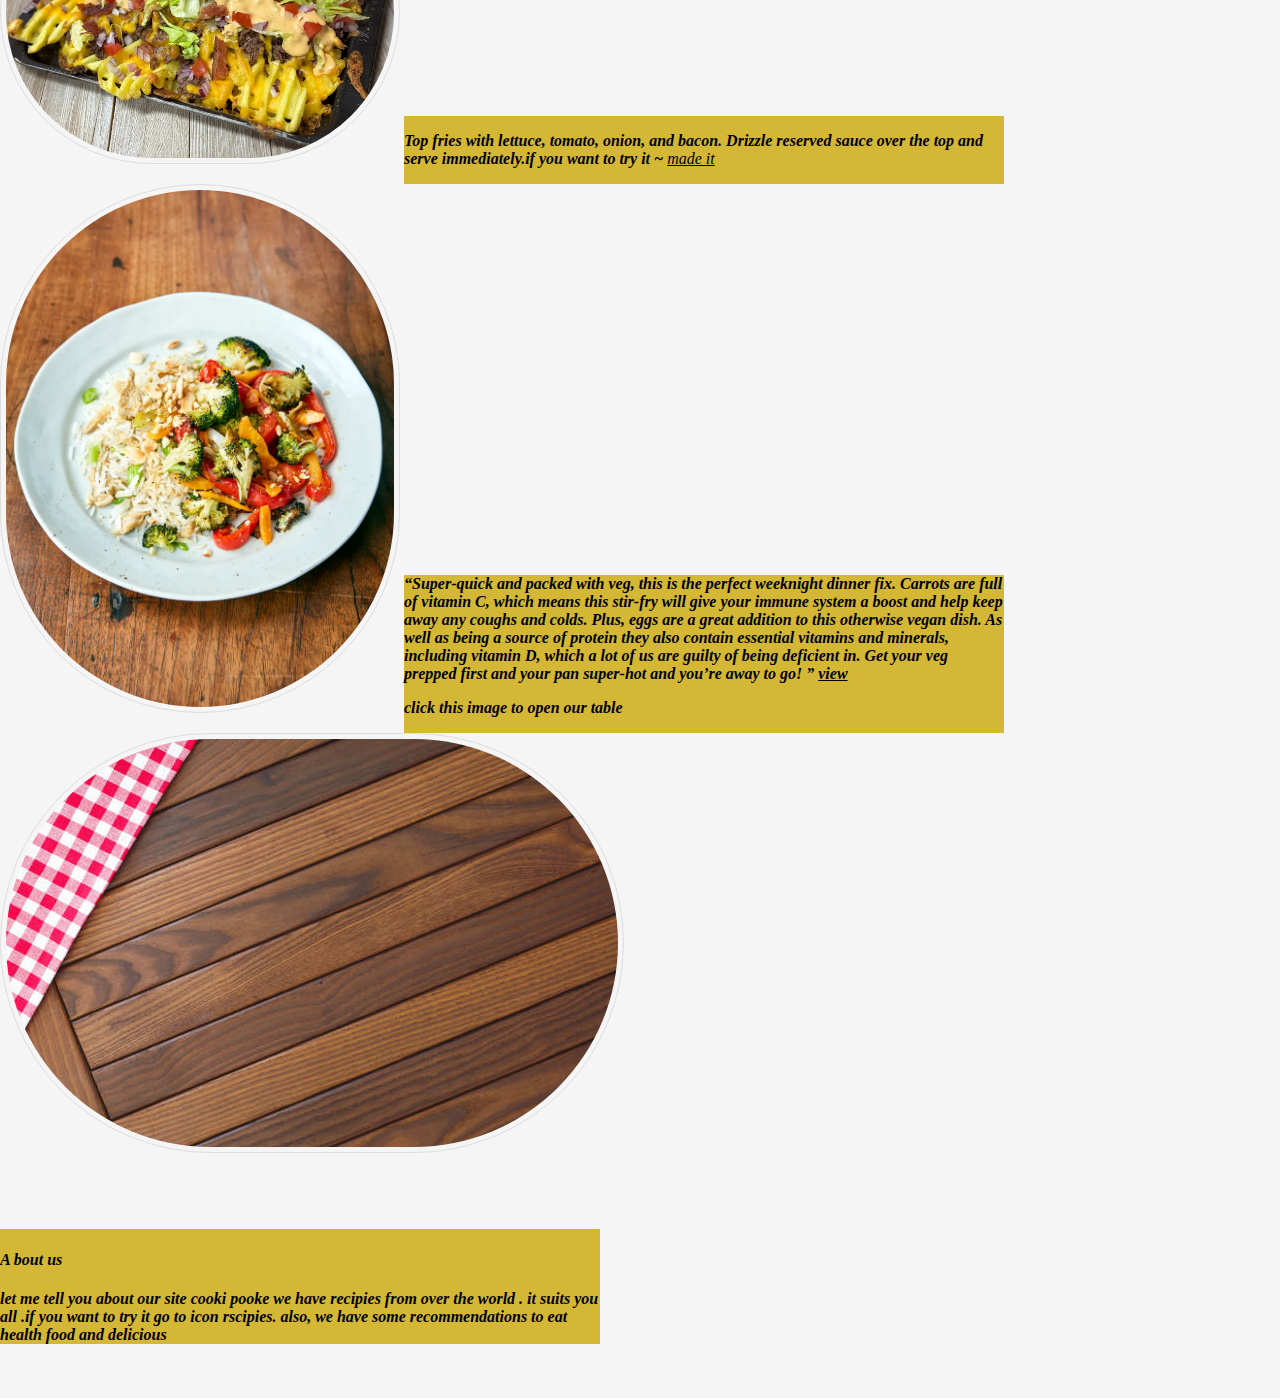
==== commit d19a219b: "Update index.html" ====
--- a/index.html
+++ b/index.html
@@ -13,82 +13,6 @@
 <body>
 
 
-<header id="header">
-  <nav>
-    <div>
-      <!--Menu -->
-      <ul>
-        <li id="menu">
-          <span
-            ><button class="btn">
-              <span class="icon">
-                <svg viewBox="0 0 175 80" width="40" height="40">
-                  <rect
-                    width="80"
-                    height="15"
-                    fill="#f0f0f0"
-                    rx="10"
-                  ></rect>
-                  <rect
-                    y="30"
-                    width="80"
-                    height="15"
-                    fill="#f0f0f0"
-                    rx="10"
-                  ></rect>
-                  <rect
-                    y="60"
-                    width="80"
-                    height="15"
-                    fill="#f0f0f0"
-                    rx="10"
-                  ></rect>
-                </svg>
-              </span>
-              <span class="text">MENU</span>
-            </button></span
-          >
-          <ul id="dropDownMenu">
-            <span
-              ><li><a href="videos">Videos</a></li></span
-            >
-            <span
-              ><li><a href="recomindation">Recommend</a></li></span
-            >
-            <span
-              ><li><a href="page1">Cooking tools</a></li></span
-            >
-            <span
-              ><li><a href="facts">Facts</a></li></span
-            >
-            <span
-              ><li><a href="alter">Alternatives</a></li></span
-            >
-          </ul>
-        </li>
-      </ul>
-    </div>
-
-    <div id="navBar">
-      <ul id="links">
-        <li><a id="active" href="#">Home</a></li>
-        <li><a href="recipies.html">Recipes</a></li>
-        <li><a href="favourites">Favourites</a></li>
-        <li><a href="mealhistory.html">Meal History</a></li>
-        <li><a id="signin-btn" href="login.html">Sign in</a></li>
-      </ul>
-    </div>
-
-    <div id="headerLogo"> <!--Logo / Theme-->
-      <h1 id="logo"><span>Cooking</span> Corner</h1>
-      <!--Dark/Light Mode -->
-      <label class="switch">
-        <input type="checkbox" id="themeToggle" />
-        <span class="slider"></span>
-      </label>
-    </div>
-  </nav>
-</header>
 
 
   <div class="left" style="background-color:#bbb;">
@@ -105,7 +29,7 @@
     </ul>
   </div>
 
-  <h2>Jana Ahmed Mostafa 20230155</h2>
+ 
   <h3>Try deliciousfoods from all over the world </h3>
 <br></br><br></br>
 <br></br>
@@ -177,24 +101,7 @@
          <b>also,</b> we have some recommendations to eat health food and delicious  </div> <br></br><br></br>
          
             
-    <footer>
-      <div id="footerInfo">
-        <h1><span>Cooking</span> Corner</h1>
-      </div>
-      <div>
-        <h5><a target="self" href="feedback form2.html">Feedback</a></h5>
-       
-      </div>
-      
-
-      <div>
-        <h5>Follow Us</h5>
-        <a>Facebook</a>
-        <a>Twitter</a>
-        <a>Instagram</a>
-        <a>LinkedIn</a>
-      </div>
-    </footer>
+  
 <script src="script.js"  ></script>
 <script>
   function myFunction() {
